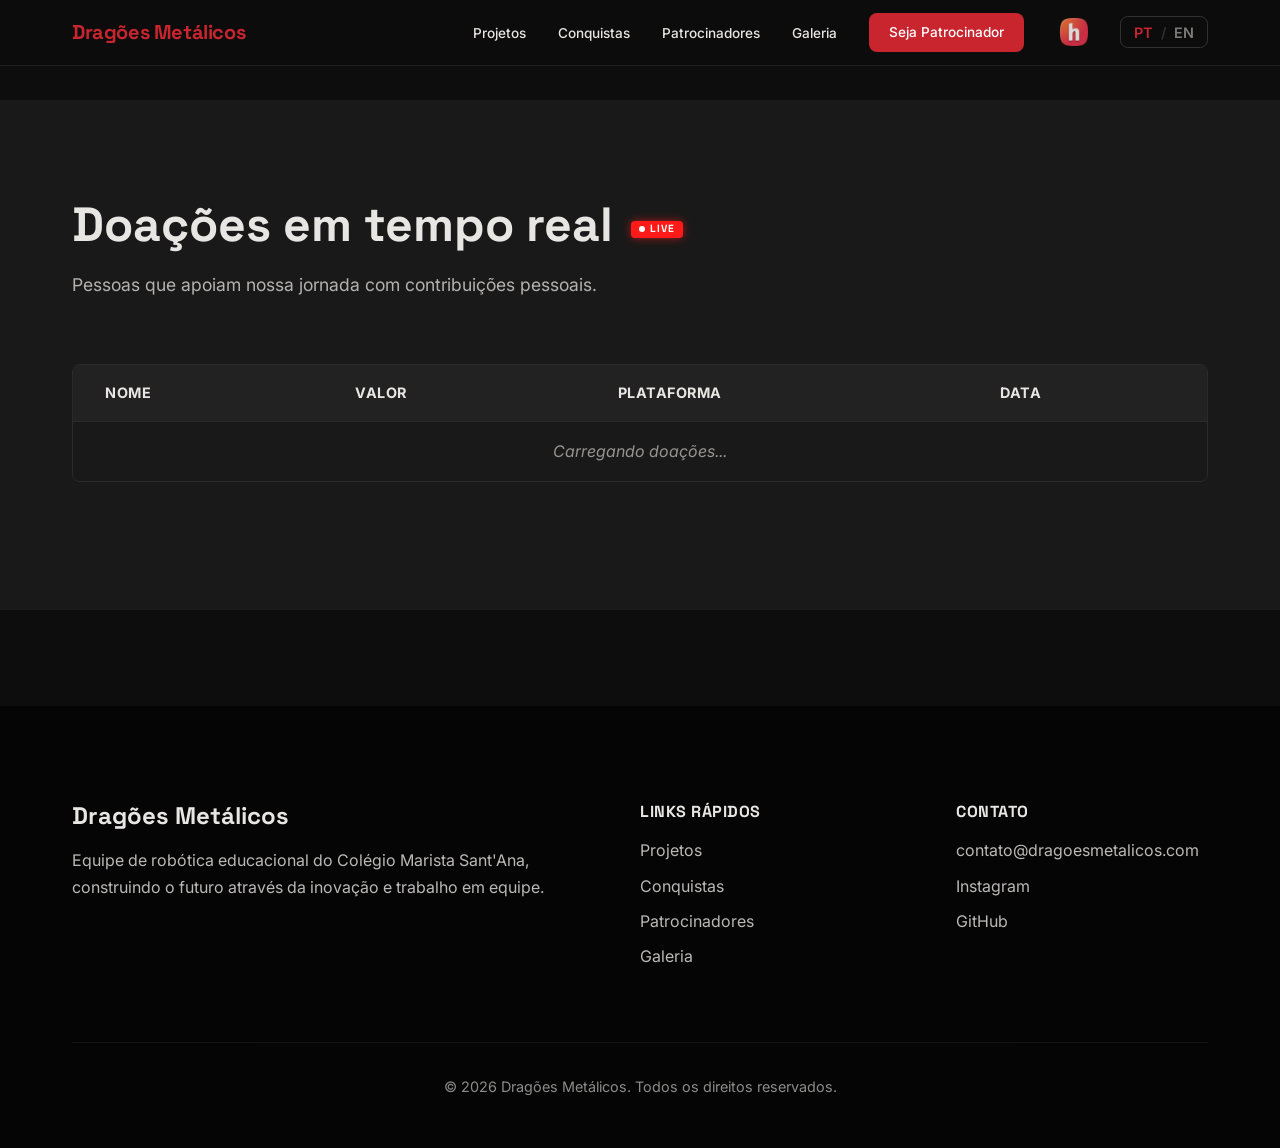
==== donors.html @ 22b260e2 "Add files via upload 2.0 Added team image placeholder changed some pages" ====
<!DOCTYPE html>
<html lang="pt-BR">

<head>
    <meta charset="UTF-8">
    <meta name="viewport" content="width=device-width, initial-scale=1.0">
    <title>Doações em tempo real | Dragões Metálicos</title>
    <link rel="preconnect" href="https://fonts.googleapis.com">
    <link rel="preconnect" href="https://fonts.gstatic.com" crossorigin>
    <link href="https://fonts.googleapis.com/css2?family=Inter:wght@400;500;600;700&family=Space+Grotesk:wght@500;600;700&display=swap" rel="stylesheet">
    <link rel="stylesheet" href="styles.css">
</head>

<body>
    <!-- HEADER -->
    <header class="header">
        <div class="container">
            <nav class="nav">
                <a href="index.html" class="logo"><img src="logo.png" alt="Logo" class="logo-img"
                        onerror="this.style.display='none'">Dragões Metálicos</a>
                <div class="nav-right">
                    <button class="menu-toggle" id="menuToggle" aria-label="Abrir menu" aria-expanded="false"
                        aria-controls="navLinks">
                        <span class="menu-toggle-bar"></span>
                        <span class="menu-toggle-bar"></span>
                        <span class="menu-toggle-bar"></span>
                    </button>
                    <ul class="nav-links" id="navLinks">
                        <li><a href="index.html#projetos" data-en="Projects">Projetos</a></li>
                        <li><a href="index.html#conquistas" data-en="Achievements">Conquistas</a></li>
                        <li><a href="sponsors.html" data-en="Sponsors">Patrocinadores</a></li>
                        <li><a href="gallery.html" data-en="Gallery">Galeria</a></li>
                        <li><a href="index.html#patrocinar" class="nav-cta" data-en="Become a Sponsor">Seja Patrocinador</a></li>
                    </ul>
                    <a href="https://hackclub.com" target="_blank" rel="noopener noreferrer" class="nav-hc-link"
                        title="Hack Club">
                        <img src="hc_logo.png" alt="Hack Club" class="nav-hc-logo">
                    </a>
                    <button class="lang-toggle" id="langToggle" aria-label="Change language">
                        <span class="lang-option active" data-lang="pt">PT</span>
                        <span class="lang-divider">/</span>
                        <span class="lang-option" data-lang="en">EN</span>
                    </button>
                </div>
            </nav>
        </div>
    </header>

    <div style="margin-top: 100px;"></div>

    <!-- DONORS -->
    <section class="donors" id="doadores">
        <div class="container">
            <div class="section-header">
                <h2 class="section-title" data-en="Real-time Donations">Doações em tempo real <span class="live-badge">LIVE</span></h2>
                <p class="section-description"
                    data-en="Individuals who support our journey with personal contributions.">
                    Pessoas que apoiam nossa jornada com contribuições pessoais.
                </p>
            </div>

            <div class="donors-table-container">
                <table class="donors-table" id="donorsTable">
                    <thead>
                        <tr>
                            <th data-en="Name">Nome</th>
                            <th data-en="Amount">Valor</th>
                            <th data-en="Platform">Plataforma</th>
                            <th data-en="Date">Data</th>
                        </tr>
                    </thead>
                    <tbody id="donorsTableBody">
                        <tr>
                            <td colspan="4" class="loading-message" data-en="Loading donations...">Carregando doações...
                            </td>
                        </tr>
                    </tbody>
                </table>
            </div>

        </div>
    </section>

    <!-- FOOTER -->
    <footer class="footer">
        <div class="container">
            <div class="footer-grid">
                <div class="footer-column">
                    <h3 class="footer-title">Dragões Metálicos</h3>
                    <p
                        data-en="Educational robotics team from Colégio Marista Sant'Ana, building the future through innovation and teamwork.">
                        Equipe de robótica educacional do Colégio Marista Sant'Ana, construindo o futuro através da
                        inovação e trabalho em equipe.
                    </p>
                </div>
                <div class="footer-column">
                    <h4 data-en="Quick Links">Links Rápidos</h4>
                    <ul>
                        <li><a href="index.html#projetos" data-en="Projects">Projetos</a></li>
                        <li><a href="index.html#conquistas" data-en="Achievements">Conquistas</a></li>
                        <li><a href="sponsors.html" data-en="Sponsors">Patrocinadores</a></li>
                        <li><a href="gallery.html" data-en="Gallery">Galeria</a></li>
                    </ul>
                </div>
                <div class="footer-column">
                    <h4 data-en="Contact">Contato</h4>
                    <ul>
                        <li><a href="mailto:contato@dragoesmetalicos.com">contato@dragoesmetalicos.com</a></li>
                        <li><a href="#" data-en="Instagram">Instagram</a></li>
                        <li><a href="#" data-en="GitHub">GitHub</a></li>
                    </ul>
                </div>
            </div>
            <div class="footer-bottom">
                <p data-en="© 2026 Dragões Metálicos. All rights reserved.">© 2026 Dragões Metálicos. Todos os direitos
                    reservados.</p>
            </div>
        </div>
    </footer>

    <script src="script.js"></script>
</body>

</html>
---- styles.css ----
/* ================================
   DRAGÕES METÁLICOS - STYLESHEET
   Clean, modern, minimalist design
   ================================ */

:root {
    --color-bg: #0E0D0D;
    --color-surface: #1A1919;
    --color-surface-alt: #232222;
    --color-text: #E8E6E3;
    --color-text-muted: #9A9896;
    --color-primary: #C8252E;
    --color-secondary: #E03A42;
    --color-border: rgba(255, 255, 255, 0.08);
    --color-border-strong: rgba(255, 255, 255, 0.15);

    --font-body: 'Inter', -apple-system, BlinkMacSystemFont, sans-serif;
    --font-display: 'Space Grotesk', -apple-system, BlinkMacSystemFont, sans-serif;

    --spacing-xs: 0.5rem;
    --spacing-sm: 1rem;
    --spacing-md: 2rem;
    --spacing-lg: 4rem;
    --spacing-xl: 6rem;

    --radius: 8px;
    --transition: all 0.3s cubic-bezier(0.4, 0, 0.2, 1);
}

* {
    margin: 0;
    padding: 0;
    box-sizing: border-box;
}

html {
    scroll-behavior: smooth;
}

body {
    font-family: var(--font-body);
    background: var(--color-bg);
    color: var(--color-text);
    line-height: 1.7;
    font-size: 16px;
    overflow-x: hidden;
}

.container {
    max-width: 1200px;
    margin: 0 auto;
    padding: 0 2rem;
}

/* ================================
   TYPOGRAPHY
   ================================ */

h1,
h2,
h3,
h4,
h5,
h6 {
    font-family: var(--font-display);
    font-weight: 700;
    line-height: 1.2;
    color: var(--color-text);
}

h2 {
    font-size: clamp(2rem, 5vw, 3rem);
    margin-bottom: var(--spacing-sm);
}

h3 {
    font-size: clamp(1.5rem, 3vw, 2rem);
}

p {
    margin-bottom: var(--spacing-sm);
}

/* ================================
   HEADER & NAVIGATION
   ================================ */

.header {
    position: fixed;
    top: 0;
    width: 100%;
    background: rgba(14, 13, 13, 0.85);
    backdrop-filter: blur(16px);
    border-bottom: 1px solid var(--color-border);
    z-index: 1000;
    padding: 0.8rem 0;
}

.nav {
    display: flex;
    justify-content: space-between;
    align-items: center;
    gap: var(--spacing-md);
}

.logo {
    font-family: var(--font-display);
    font-size: 1.25rem;
    font-weight: 700;
    color: var(--color-primary);
    text-decoration: none;
    letter-spacing: -0.02em;
    display: inline-flex;
    align-items: center;
    gap: 0.5rem;
}

.logo-img {
    height: 1.25rem;
    width: auto;
    object-fit: contain;
    border-radius: 4px;
}

.nav-cta-icon {
    height: 16px;
    width: auto;
    object-fit: contain;
    margin-right: 6px;
    vertical-align: middle;
    border-radius: 2px;
}

.nav-right {
    display: flex;
    align-items: center;
    gap: var(--spacing-md);
}

.nav-links {
    display: flex;
    gap: var(--spacing-md);
    list-style: none;
    align-items: center;
}

.nav-links a {
    color: var(--color-text);
    text-decoration: none;
    font-size: 0.85rem;
    font-weight: 500;
    transition: var(--transition);
    position: relative;
}

.nav-links a:hover {
    color: var(--color-primary);
}

/* LIVE Badge */
.live-badge {
    display: inline-flex;
    align-items: center;
    gap: 5px;
    background: #FF1A1A;
    color: #fff;
    font-size: 0.65rem;
    font-weight: 800;
    padding: 2px 8px;
    border-radius: 4px;
    letter-spacing: 1px;
    text-transform: uppercase;
    margin-left: 6px;
    vertical-align: middle;
    position: relative;
    animation: live-glow 2s ease-in-out infinite;
    box-shadow: 0 0 8px rgba(255, 26, 26, 0.6);
}

.live-badge::before {
    content: '';
    width: 6px;
    height: 6px;
    background: #fff;
    border-radius: 50%;
    animation: live-pulse 1.2s ease-in-out infinite;
}

@keyframes live-pulse {

    0%,
    100% {
        opacity: 1;
        transform: scale(1);
    }

    50% {
        opacity: 0.4;
        transform: scale(0.7);
    }
}

@keyframes live-glow {

    0%,
    100% {
        box-shadow: 0 0 8px rgba(255, 26, 26, 0.6);
    }

    50% {
        box-shadow: 0 0 16px rgba(255, 26, 26, 0.9), 0 0 32px rgba(255, 26, 26, 0.4);
    }
}

.nav-links a:not(.nav-cta)::after {
    content: '';
    position: absolute;
    bottom: -4px;
    left: 0;
    width: 0;
    height: 2px;
    background: var(--color-primary);
    transition: width 0.3s ease;
}

.nav-links a:not(.nav-cta):hover::after {
    width: 100%;
}

.nav-cta {
    background: var(--color-primary);
    color: white !important;
    padding: 0.5rem 1.25rem;
    border-radius: var(--radius);
    font-weight: 600;
    display: inline-flex;
    align-items: center;
    gap: 0.4rem;
}

.nav-cta:hover {
    background: var(--color-secondary);
    transform: translateY(-1px);
}

.nav-cta::after {
    display: none;
}

/* ================================
   HAMBURGER MENU TOGGLE
   ================================ */

.menu-toggle {
    display: none;
    flex-direction: column;
    justify-content: center;
    gap: 5px;
    background: transparent;
    border: none;
    cursor: pointer;
    padding: 6px;
    border-radius: var(--radius);
    transition: var(--transition);
    z-index: 1100;
    order: -1;
}

.menu-toggle-bar {
    display: block;
    width: 22px;
    height: 2px;
    background: var(--color-text);
    border-radius: 2px;
    transition: transform 0.35s cubic-bezier(0.4, 0, 0.2, 1), opacity 0.25s ease;
    transform-origin: center;
}

.menu-toggle[aria-expanded="true"] .menu-toggle-bar:nth-child(1) {
    transform: translateY(7px) rotate(45deg);
}

.menu-toggle[aria-expanded="true"] .menu-toggle-bar:nth-child(2) {
    opacity: 0;
    transform: scaleX(0);
}

.menu-toggle[aria-expanded="true"] .menu-toggle-bar:nth-child(3) {
    transform: translateY(-7px) rotate(-45deg);
}

.lang-toggle {
    display: flex;
    gap: 0.5rem;
    align-items: center;
    background: transparent;
    border: 1px solid var(--color-border-strong);
    padding: 0.4rem 0.8rem;
    border-radius: var(--radius);
    cursor: pointer;
    font-family: var(--font-body);
    font-size: 0.9rem;
    font-weight: 600;
    transition: var(--transition);
}

.nav-hc-link {
    display: flex;
    align-items: center;
    margin-left: 0.25rem;
    transition: var(--transition);
    opacity: 0.85;
}

.nav-hc-link:hover {
    opacity: 1;
    transform: scale(1.08);
}

.nav-hc-logo {
    height: 28px;
    width: auto;
    object-fit: contain;
    border-radius: 4px;
}

.lang-toggle:hover {
    border-color: var(--color-primary);
}

.lang-option {
    color: var(--color-text);
    opacity: 0.5;
    transition: var(--transition);
}

.lang-option.active {
    opacity: 1;
    color: var(--color-primary);
}

.lang-divider {
    color: var(--color-border-strong);
}

/* ================================
   HERO SECTION
   ================================ */

.hero {
    margin-top: 70px;
    min-height: 90vh;
    display: flex;
    align-items: center;
    padding: var(--spacing-xl) 0;
    position: relative;
    overflow: hidden;
    /* Fallback escuro enquanto sem foto */
    background: linear-gradient(135deg, #0E0D0D 0%, #1a0608 60%, #0E0D0D 100%);
}

/* Foto de fundo do hero */
.hero-bg-photo {
    position: absolute;
    inset: 0;
    width: 100%;
    height: 100%;
    object-fit: cover;
    object-position: center top;
    z-index: 0;
    filter: brightness(0.45) saturate(0.8);
    transition: filter 0.4s ease;
}

/* Gradient overlay — escurece bordas e base, cleareia o centro */
.hero-bg-overlay {
    position: absolute;
    inset: 0;
    z-index: 1;
    background:
        linear-gradient(to bottom,
            rgba(14,13,13,0.55) 0%,
            rgba(14,13,13,0.15) 40%,
            rgba(14,13,13,0.45) 80%,
            rgba(14,13,13,0.80) 100%),
        linear-gradient(to right,
            rgba(14,13,13,0.6) 0%,
            transparent 50%,
            rgba(14,13,13,0.3) 100%);
    /* Tint vermelho sutil nas bordas laterais */
    box-shadow: inset 120px 0 160px rgba(200,37,46,0.06),
                inset -120px 0 160px rgba(200,37,46,0.04);
}

/* Container fica acima do overlay */
.hero .container {
    position: relative;
    z-index: 2;
}

/* Two-column split layout */
.hero-layout {
    display: grid;
    grid-template-columns: 1fr 1fr;
    gap: var(--spacing-lg);
    align-items: center;
    width: 100%;
}

.hero-content {
    max-width: 680px;
    text-align: center;
    margin: 0 auto;
}

.hero-title {
    font-size: clamp(2.5rem, 5.5vw, 4.5rem);
    font-weight: 700;
    line-height: 1.1;
    margin-bottom: var(--spacing-md);
    color: var(--color-text);
}

.hero-subtitle {
    font-size: clamp(1rem, 2vw, 1.25rem);
    color: var(--color-text);
    opacity: 0.7;
    margin-bottom: var(--spacing-lg);
    font-weight: 400;
}

.hero-cta {
    display: flex;
    gap: var(--spacing-sm);
    flex-wrap: wrap;
    justify-content: center;
}

/* Photo side */
.hero-image-wrapper {
    display: flex;
    justify-content: center;
    align-items: center;
}

.hero-image-frame {
    position: relative;
    border-radius: 16px;
    overflow: hidden;
    border: 1px solid var(--color-border-strong);
    box-shadow:
        0 0 0 1px rgba(200, 37, 46, 0.25),
        0 8px 40px rgba(0, 0, 0, 0.6),
        0 0 80px rgba(200, 37, 46, 0.08);
    transition: var(--transition);
    width: 100%;
    max-width: 540px;
}

.hero-image-frame:hover {
    box-shadow:
        0 0 0 1px rgba(200, 37, 46, 0.5),
        0 16px 56px rgba(0, 0, 0, 0.7),
        0 0 120px rgba(200, 37, 46, 0.15);
    transform: translateY(-4px);
}

/* Red glow accent line on top */
.hero-image-frame::before {
    content: '';
    position: absolute;
    top: 0;
    left: 0;
    right: 0;
    height: 3px;
    background: linear-gradient(90deg, transparent, var(--color-primary), transparent);
    z-index: 2;
}

.hero-team-photo {
    width: 100%;
    height: auto;
    display: block;
    aspect-ratio: 4/3;
    object-fit: cover;
}

.hero-image-caption {
    position: absolute;
    bottom: 0;
    left: 0;
    right: 0;
    padding: 0.6rem 1rem;
    background: linear-gradient(to top, rgba(14, 13, 13, 0.92) 0%, transparent 100%);
    font-size: 0.8rem;
    font-weight: 600;
    color: var(--color-text-muted);
    letter-spacing: 0.5px;
    text-align: right;
}

/* ================================
   BUTTONS
   ================================ */

.btn {
    display: inline-block;
    padding: 0.9rem 2rem;
    font-family: var(--font-body);
    font-size: 1rem;
    font-weight: 600;
    text-decoration: none;
    border-radius: var(--radius);
    transition: var(--transition);
    border: none;
    cursor: pointer;
    min-height: 44px;
    line-height: 1.4;
}

.btn-primary {
    background: var(--color-primary);
    color: white;
}

.btn-primary:hover {
    background: var(--color-secondary);
    transform: translateY(-2px);
    box-shadow: 0 4px 12px rgba(106, 16, 21, 0.3);
}

.btn-secondary {
    background: transparent;
    color: var(--color-text);
    border: 2px solid var(--color-border-strong);
}

.btn-secondary:hover {
    border-color: var(--color-primary);
    color: var(--color-primary);
}

.btn-block {
    width: 100%;
    text-align: center;
}

/* ================================
   ABOUT SECTION
   ================================ */

.about {
    padding: var(--spacing-xl) 0;
    border-top: 1px solid var(--color-border);
}

.about-grid {
    display: grid;
    grid-template-columns: 1fr 1fr;
    gap: var(--spacing-lg);
    align-items: center;
}

.about-text h2 {
    margin-bottom: var(--spacing-md);
}

.about-text p {
    font-size: 1.1rem;
    line-height: 1.8;
    opacity: 0.85;
}

.about-stats {
    display: grid;
    grid-template-columns: repeat(3, 1fr);
    gap: var(--spacing-md);
}

.stat-item {
    padding: var(--spacing-md);
    border: 1px solid var(--color-border);
    border-radius: var(--radius);
    text-align: center;
    transition: var(--transition);
}

.stat-item:hover {
    border-color: var(--color-primary);
    background: var(--color-surface);
}

.stat-number {
    font-family: var(--font-display);
    font-size: 3rem;
    font-weight: 700;
    color: var(--color-primary);
    margin-bottom: 0.5rem;
}

.stat-label {
    font-size: 0.95rem;
    opacity: 0.7;
    text-transform: uppercase;
    letter-spacing: 0.5px;
    font-weight: 600;
}

/* ================================
   CONTRIBUTE CTA
   ================================ */

.contribute-cta-section {
    padding: var(--spacing-lg) 0;
}

.contribute-cta-section .donors-cta {
    text-align: center;
    padding: var(--spacing-lg);
    background: var(--color-surface);
    border: 1px solid var(--color-border);
    border-radius: var(--radius);
}

/* ================================
   SECTIONS
   ================================ */

.section-header {
    max-width: 700px;
    margin-bottom: var(--spacing-lg);
}

.section-title {
    font-size: clamp(2rem, 5vw, 3rem);
    margin-bottom: var(--spacing-sm);
}

.section-description {
    font-size: 1.1rem;
    opacity: 0.75;
    line-height: 1.7;
}

/* ================================
   PROJECTS
   ================================ */

.projects {
    padding: var(--spacing-xl) 0;
}

.projects-grid {
    display: grid;
    grid-template-columns: repeat(auto-fit, minmax(500px, 1fr));
    gap: var(--spacing-lg);
}

.project-card {
    border: 1px solid var(--color-border);
    border-radius: var(--radius);
    overflow: hidden;
    transition: var(--transition);
    background: var(--color-surface);
}

.project-card:hover {
    transform: translateY(-4px);
    box-shadow: 0 8px 24px rgba(0, 0, 0, 0.3);
    border-color: var(--color-primary);
}

.project-images {
    display: grid;
    grid-template-columns: 1fr 1fr;
    gap: 1px;
    background: var(--color-border);
}

.project-image {
    aspect-ratio: 4/3;
    display: flex;
    align-items: center;
    justify-content: center;
    position: relative;
}

.project-image::before {
    content: 'Image';
    color: rgba(255, 255, 255, 0.3);
    font-size: 0.9rem;
    font-weight: 600;
}

.project-content {
    padding: var(--spacing-md);
}

.project-meta {
    display: flex;
    gap: var(--spacing-sm);
    margin-bottom: var(--spacing-sm);
}

.project-year,
.project-tag {
    font-size: 0.85rem;
    font-weight: 700;
    text-transform: uppercase;
    letter-spacing: 0.5px;
}

.project-year {
    color: var(--color-primary);
}

.project-tag {
    color: var(--color-text);
    opacity: 0.5;
}

.project-title {
    font-size: 1.6rem;
    margin-bottom: var(--spacing-sm);
}

.project-description {
    opacity: 0.8;
    line-height: 1.7;
}

/* ================================
   ACHIEVEMENTS
   ================================ */

.achievements {
    padding: var(--spacing-xl) 0;
    background: var(--color-surface);
}

.achievement-card {
    display: flex;
    gap: var(--spacing-md);
    padding: var(--spacing-md);
    border: 1px solid var(--color-border);
    border-radius: var(--radius);
    align-items: flex-start;
    max-width: 700px;
    transition: var(--transition);
}

.achievement-card:hover {
    border-color: var(--color-primary);
    background: var(--color-surface-alt);
}

.achievement-icon {
    flex-shrink: 0;
    width: 64px;
    height: 64px;
    display: flex;
    align-items: center;
    justify-content: center;
    background: var(--color-surface-alt);
    border-radius: var(--radius);
    color: var(--color-primary);
}

.achievement-content {
    flex: 1;
}

.achievement-title {
    font-size: 1.4rem;
    margin-bottom: 0.3rem;
}

.achievement-subtitle {
    font-size: 1rem;
    opacity: 0.7;
    margin-bottom: 0.3rem;
}

.achievement-category {
    font-size: 0.9rem;
    color: var(--color-primary);
    font-weight: 600;
}

/* ================================
   SPONSORS
   ================================ */

.sponsors {
    padding: var(--spacing-xl) 0;
}

.sponsors-tiers {
    display: flex;
    flex-direction: column;
    gap: var(--spacing-lg);
}

.tier-section {
    border: 1px solid var(--color-border);
    border-radius: var(--radius);
    padding: var(--spacing-md);
    background: var(--color-surface);
}

.tier-title {
    font-size: 1.3rem;
    margin-bottom: var(--spacing-md);
    display: flex;
    align-items: center;
    gap: var(--spacing-sm);
}

.tier-icon {
    font-size: 1.5rem;
}

.sponsors-grid {
    display: grid;
    grid-template-columns: repeat(auto-fill, minmax(200px, 1fr));
    gap: var(--spacing-md);
}

.sponsor-placeholder {
    aspect-ratio: 2/1;
    border: 2px dashed var(--color-border);
    border-radius: var(--radius);
    display: flex;
    align-items: center;
    justify-content: center;
    text-align: center;
    padding: var(--spacing-sm);
    opacity: 0.6;
    transition: var(--transition);
}

.sponsor-placeholder:hover {
    border-color: var(--color-primary);
    opacity: 1;
}

.sponsor-placeholder p {
    font-size: 0.9rem;
    font-weight: 600;
    margin: 0;
}

/* ================================
   DONORS
   ================================ */

.donors {
    padding: var(--spacing-xl) 0;
    background: var(--color-surface);
}

.donors-table-container {
    overflow-x: auto;
    border: 1px solid var(--color-border);
    border-radius: var(--radius);
    margin-bottom: var(--spacing-md);
}

.donors-table {
    width: 100%;
    border-collapse: collapse;
    background: var(--color-surface);
}

.donors-table thead {
    background: var(--color-surface-alt);
    border-bottom: 1px solid var(--color-border);
}

.donors-table th {
    padding: var(--spacing-sm) var(--spacing-md);
    text-align: left;
    font-weight: 700;
    font-size: 0.9rem;
    text-transform: uppercase;
    letter-spacing: 0.5px;
}

.donors-table td {
    padding: var(--spacing-sm) var(--spacing-md);
    border-bottom: 1px solid var(--color-border);
}

.donors-table tbody tr:last-child td {
    border-bottom: none;
}

.donors-table tbody tr:hover {
    background: var(--color-surface-alt);
}

.loading-message {
    text-align: center;
    opacity: 0.6;
    font-style: italic;
}

.donors-cta {
    text-align: center;
    padding: var(--spacing-md);
    background: var(--color-surface-alt);
    border-radius: var(--radius);
}

.donors-cta p {
    margin-bottom: var(--spacing-sm);
    font-size: 1.1rem;
    font-weight: 600;
}

/* ================================
   BECOME A SPONSOR
   ================================ */

.become-sponsor {
    padding: var(--spacing-xl) 0;
}

.sponsor-form-wrapper {
    max-width: 700px;
    margin: 0 auto;
}

.sponsor-form-header {
    text-align: center;
    margin-bottom: var(--spacing-lg);
}

.sponsor-form-header h2 {
    margin-bottom: var(--spacing-sm);
}

.sponsor-form-header p {
    font-size: 1.1rem;
    opacity: 0.75;
}

.sponsor-form {
    background: var(--color-surface);
    padding: var(--spacing-lg);
    border: 1px solid var(--color-border);
    border-radius: var(--radius);
}

.form-row {
    display: grid;
    grid-template-columns: 1fr 1fr;
    gap: var(--spacing-md);
}

.form-group {
    margin-bottom: var(--spacing-md);
}

.form-group label {
    display: block;
    margin-bottom: var(--spacing-xs);
    font-weight: 600;
    font-size: 0.95rem;
}

.form-group input,
.form-group select,
.form-group textarea {
    width: 100%;
    padding: 0.8rem;
    border: 1px solid var(--color-border-strong);
    border-radius: var(--radius);
    font-family: var(--font-body);
    font-size: 1rem;
    /* ≥16px prevents iOS auto-zoom */
    transition: var(--transition);
    background: var(--color-surface-alt);
    color: var(--color-text);
    min-height: 44px;
    /* touch-friendly tap target */
}

.form-group input:focus,
.form-group select:focus,
.form-group textarea:focus {
    outline: none;
    border-color: var(--color-primary);
    box-shadow: 0 0 0 3px rgba(106, 16, 21, 0.1);
}

.form-group textarea {
    resize: vertical;
}

/* ================================
   FOOTER
   ================================ */

.footer {
    background: #050505;
    color: var(--color-text);
    padding: var(--spacing-xl) 0 var(--spacing-md);
    margin-top: var(--spacing-xl);
}

.footer-grid {
    display: grid;
    grid-template-columns: 2fr 1fr 1fr;
    gap: var(--spacing-lg);
    margin-bottom: var(--spacing-lg);
}

.footer-title {
    font-family: var(--font-display);
    font-size: 1.5rem;
    color: var(--color-text);
    margin-bottom: var(--spacing-sm);
}

.footer-column h4 {
    margin-bottom: var(--spacing-sm);
    font-size: 1rem;
    text-transform: uppercase;
    letter-spacing: 0.5px;
    color: var(--color-text);
}

.footer-column p {
    opacity: 0.8;
    line-height: 1.7;
}

.footer-column ul {
    list-style: none;
}

.footer-column ul li {
    margin-bottom: 0.5rem;
}

.footer-column a {
    color: var(--color-text);
    text-decoration: none;
    opacity: 0.8;
    transition: var(--transition);
}

.footer-column a:hover {
    opacity: 1;
    color: white;
}

.footer-bottom {
    padding-top: var(--spacing-md);
    border-top: 1px solid rgba(255, 255, 255, 0.1);
    text-align: center;
    opacity: 0.6;
    font-size: 0.9rem;
}

/* ================================
   TEAM PHOTO SECTION
   ================================ */

.team-photo-section {
  padding: var(--spacing-xl) 0;
  border-top: 1px solid var(--color-border);
}

.team-photo-wrapper {
  border-radius: 12px;
  overflow: hidden;
  border: 1px solid var(--color-border);
  background: var(--color-surface);
}

.team-photo {
  margin: 0;
  position: relative;
}

.team-photo img {
  width: 100%;
  display: block;
  max-height: 540px;
  object-fit: cover;
  filter: brightness(0.9);
  transition: filter 0.4s ease;
}

.team-photo:hover img {
  filter: brightness(1);
}

.team-photo-caption {
  position: absolute;
  bottom: 0; left: 0; right: 0;
  background: linear-gradient(to top, rgba(0,0,0,0.75) 0%, transparent 100%);
  padding: 2rem;
  display: flex;
  align-items: flex-end;
  justify-content: space-between;
  flex-wrap: wrap;
  gap: 0.75rem;
}

.team-photo-title {
  display: block;
  font-family: var(--font-display);
  font-size: 1.15rem;
  font-weight: 700;
  color: #fff;
}

.team-photo-sub {
  display: block;
  font-size: 0.8rem;
  color: rgba(255,255,255,0.65);
  margin-top: 3px;
}

.team-photo-link {
  font-size: 0.8rem;
  color: rgba(255,255,255,0.75);
  text-decoration: none;
  border: 1px solid rgba(255,255,255,0.3);
  padding: 6px 14px;
  border-radius: 20px;
  transition: var(--transition);
  white-space: nowrap;
}

.team-photo-link:hover {
  background: rgba(255,255,255,0.1);
  color: #fff;
}

.team-photo-placeholder {
  min-height: 320px;
  display: flex;
  flex-direction: column;
  align-items: center;
  justify-content: center;
  gap: 1rem;
  color: var(--color-text-muted);
  font-size: 0.9rem;
  text-align: center;
  padding: 3rem 2rem;
}

.team-photo-placeholder p {
  opacity: 0.6;
  line-height: 1.6;
  margin: 0;
}

.team-photo-placeholder code {
  background: var(--color-surface-alt);
  padding: 2px 7px;
  border-radius: 4px;
  font-size: 0.8rem;
  color: var(--color-primary);
}

/* ================================
   SPONSORS — FLAT GRID (sem tiers)
   ================================ */

.sponsors-flat-grid {
  display: grid;
  grid-template-columns: repeat(auto-fill, minmax(180px, 1fr));
  gap: 1rem;
  margin-bottom: var(--spacing-md);
}

.sponsor-card {
  background: var(--color-surface);
  border: 1px solid var(--color-border);
  border-radius: var(--radius);
  padding: 1.75rem 1.25rem;
  display: flex;
  flex-direction: column;
  align-items: center;
  justify-content: center;
  gap: 0.75rem;
  text-decoration: none;
  transition: var(--transition);
  min-height: 120px;
}

.sponsor-card:hover {
  border-color: var(--color-primary);
  background: var(--color-surface-alt);
  transform: translateY(-2px);
}

.sponsor-logo {
  max-width: 120px;
  max-height: 52px;
  object-fit: contain;
  filter: grayscale(1) brightness(0.75);
  transition: filter 0.3s ease;
}

.sponsor-card:hover .sponsor-logo {
  filter: grayscale(0) brightness(1);
}

.sponsor-name {
  font-family: var(--font-display);
  font-size: 0.85rem;
  font-weight: 600;
  color: var(--color-text-muted);
  text-align: center;
  transition: color 0.3s;
}

.sponsor-card:hover .sponsor-name {
  color: var(--color-text);
}

.sponsor-placeholder-card {
  background: var(--color-surface);
  border: 1px dashed var(--color-border);
  border-radius: var(--radius);
  padding: 1.75rem 1.25rem;
  display: flex;
  flex-direction: column;
  align-items: center;
  justify-content: center;
  gap: 0.5rem;
  text-decoration: none;
  min-height: 120px;
  transition: var(--transition);
  color: var(--color-text-muted);
  font-size: 0.8rem;
  text-align: center;
  opacity: 0.6;
}

.sponsor-placeholder-card:hover {
  border-color: var(--color-primary);
  opacity: 1;
}

.sponsor-plus {
  width: 32px;
  height: 32px;
  border-radius: 50%;
  background: rgba(200, 37, 46, 0.12);
  display: flex;
  align-items: center;
  justify-content: center;
  color: var(--color-primary);
  font-size: 1.2rem;
  font-weight: 300;
  line-height: 1;
}

.sponsors-flat-footer {
  display: flex;
  align-items: center;
  gap: 1.5rem;
  flex-wrap: wrap;
  margin-top: var(--spacing-sm);
}

.sponsors-see-all {
  font-size: 0.875rem;
  color: var(--color-primary);
  text-decoration: none;
  font-weight: 600;
  transition: var(--transition);
}

.sponsors-see-all:hover {
  text-decoration: underline;
}

/* ================================
   RESPONSIVE
   ================================ */

@media (max-width: 968px) {
    .about-grid {
        grid-template-columns: 1fr;
    }

    .projects-grid {
        grid-template-columns: 1fr;
    }

    /* Stats: 2+1 layout instead of cramped 3 columns */
    .about-stats {
        grid-template-columns: repeat(2, 1fr);
    }

    .about-stats .stat-item:last-child {
        grid-column: 1 / -1;
    }

    .footer-grid {
        grid-template-columns: 1fr;
    }
}

@media (max-width: 768px) {
    .container {
        padding: 0 1rem;
    }

    /* ── Hamburger visible, links hidden by default ── */
    .menu-toggle {
        display: flex;
    }

    .nav-links {
        display: none;
        flex-direction: column;
        position: absolute;
        top: 100%;
        left: 0;
        right: 0;
        background: rgba(14, 13, 13, 0.98);
        backdrop-filter: blur(16px);
        border-bottom: 1px solid var(--color-border);
        padding: var(--spacing-sm) 0;
        gap: 0;
        z-index: 999;
    }

    .nav-links.is-open {
        display: flex;
    }

    .nav-links li {
        width: 100%;
    }

    .nav-links li a {
        display: flex;
        align-items: center;
        padding: 0.85rem 1.5rem;
        font-size: 1rem;
        border-bottom: 1px solid var(--color-border);
        min-height: 44px;
    }

    .nav-links li:last-child a {
        border-bottom: none;
    }

    .nav-links a:not(.nav-cta)::after {
        display: none;
        /* hide underline animation inside menu */
    }

    .nav-cta {
        margin: 0.5rem 1.5rem;
        text-align: center;
        justify-content: center;
    }

    /* ── Hero ── */
    .hero {
        margin-top: 65px;
        min-height: 70vh;
        padding: var(--spacing-lg) 0;
    }

    .hero-cta {
        flex-direction: column;
    }

    /* Only full-width inside hero CTA, not globally every btn */
    .hero-cta .btn {
        width: 100%;
        text-align: center;
    }

    /* ── Form ── */
    .form-row {
        grid-template-columns: 1fr;
    }

    .sponsor-form {
        padding: var(--spacing-md);
    }

    /* ── Stats: single column on small phones ── */
    .about-stats {
        grid-template-columns: repeat(2, 1fr);
    }

    /* ── Team photo ── */
    .team-photo-caption {
        padding: 1rem;
        flex-direction: column;
        align-items: flex-start;
    }

    /* ── Sponsors flat ── */
    .sponsors-flat-grid {
        grid-template-columns: repeat(auto-fill, minmax(140px, 1fr));
    }

    .sponsors-flat-footer {
        flex-direction: column;
        align-items: flex-start;
    }
}

@media (max-width: 600px) {
    .projects-grid {
        grid-template-columns: 1fr;
    }

    /* Stack stats into single column on very small screens */
    .about-stats {
        grid-template-columns: 1fr;
    }

    .about-stats .stat-item:last-child {
        grid-column: auto;
    }

    /* Ensure table never overflows */
    .donors-table-container {
        -webkit-overflow-scrolling: touch;
    }
}
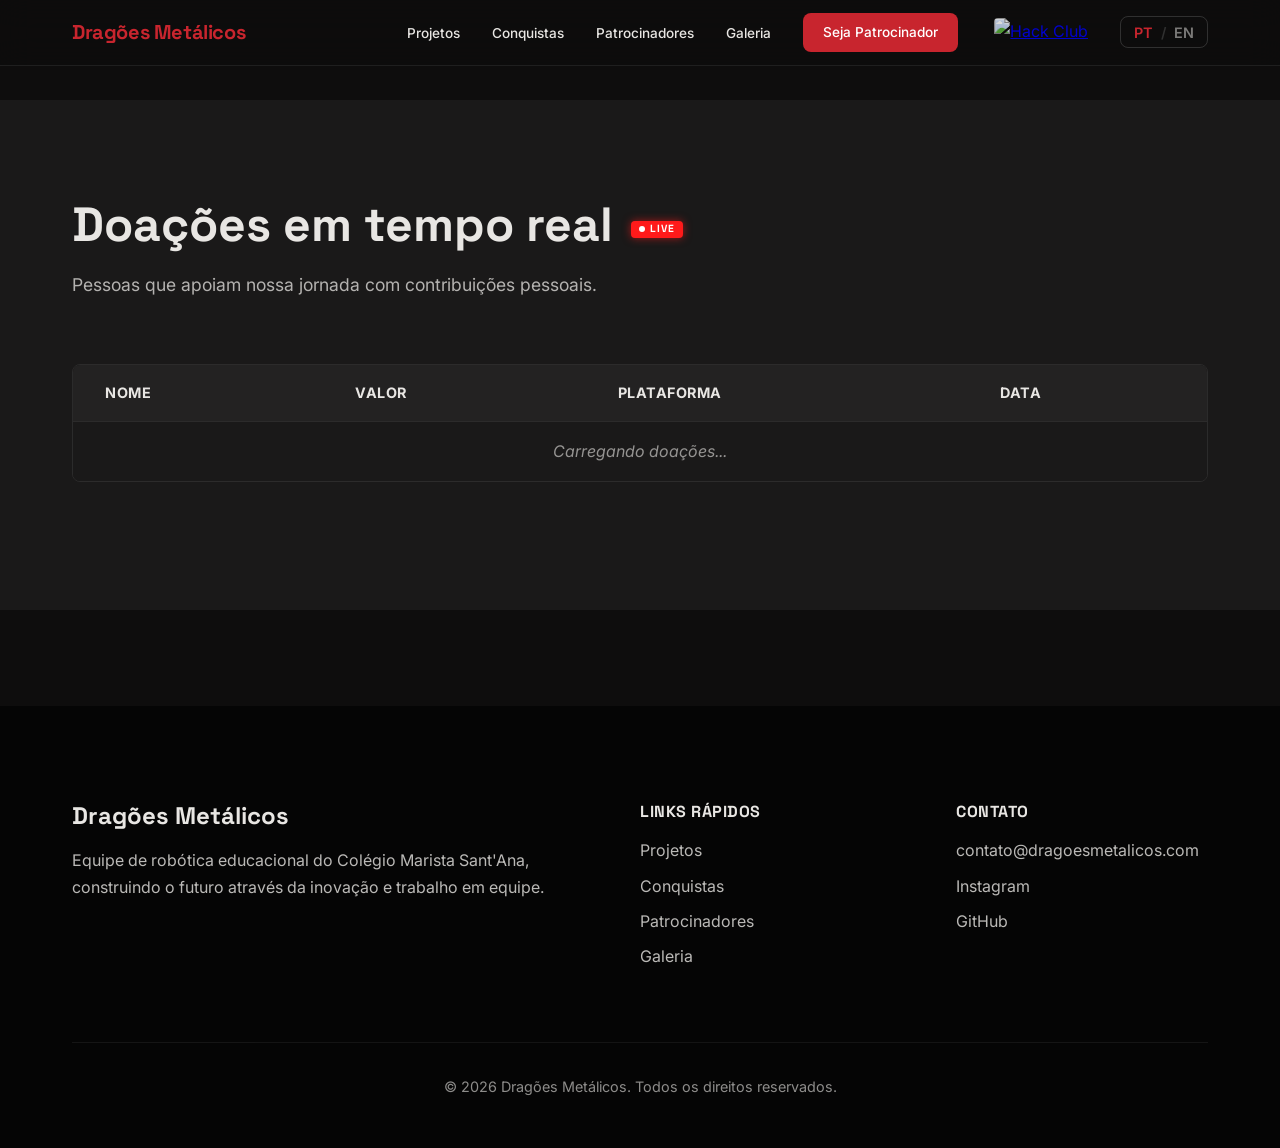
==== commit 432d071e: "Add files via upload Links on the end now are working" ====
--- a/donors.html
+++ b/donors.html
@@ -34,7 +34,7 @@
                     </ul>
                     <a href="https://hackclub.com" target="_blank" rel="noopener noreferrer" class="nav-hc-link"
                         title="Hack Club">
-                        <img src="hc_logo.png" alt="Hack Club" class="nav-hc-logo">
+                        <img src="images/hc_logo.png" alt="Hack Club" class="nav-hc-logo">
                     </a>
                     <button class="lang-toggle" id="langToggle" aria-label="Change language">
                         <span class="lang-option active" data-lang="pt">PT</span>
@@ -106,8 +106,8 @@
                     <h4 data-en="Contact">Contato</h4>
                     <ul>
                         <li><a href="mailto:contato@dragoesmetalicos.com">contato@dragoesmetalicos.com</a></li>
-                        <li><a href="#" data-en="Instagram">Instagram</a></li>
-                        <li><a href="#" data-en="GitHub">GitHub</a></li>
+                        <li><a href="https://www.instagram.com/roboticasantana/" target="_blank" rel="noopener noreferrer" data-en="Instagram">Instagram</a></li>
+                        <li><a href="https://github.com/Dragoes-Metalicos" target="_blank" rel="noopener noreferrer" data-en="GitHub">GitHub</a></li>
                     </ul>
                 </div>
             </div>
